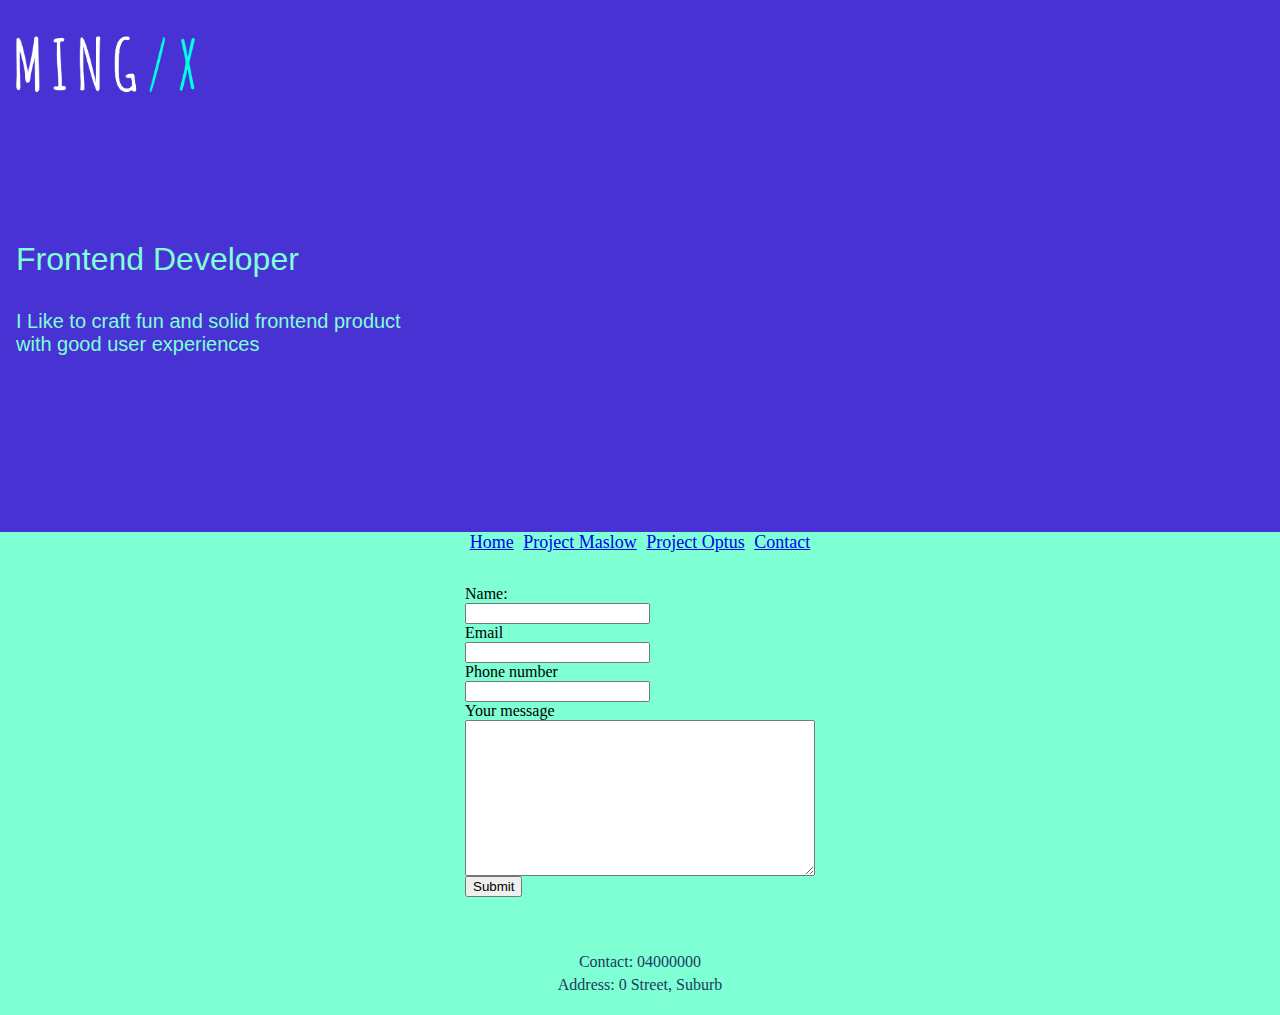
==== pages/contact.html @ e1b8b257 "Create Contact page" ====
<d!DOCTYPE html>
<html lang="en">
<hea>
    <meta charset="UTF-8">
    <meta name="viewport" content="width=device-width, initial-scale=1.0">
    <title>Ming Portfolio</title>

    <link rel="stylesheet" href="../styles/contact.css">
    <link rel="stylesheet" href="https://cdnjs.cloudflare.com/ajax/libs/font-awesome/6.5.2/css/all.min.css" integrity="sha512-SnH5WK+bZxgPHs44uWIX+LLJAJ9/2PkPKZ5QiAj6Ta86w+fsb2TkcmfRyVX3pBnMFcV7oQPJkl9QevSCWr3W6A==" crossorigin="anonymous" referrerpolicy="no-referrer" />
</head>
<body>
    <header>
        <div class="logo-name">
            <a href="#">
                <img 
                    src="../images/LOGO.png"
                    alt="Logo"
                >
            </a>
            <p class="name">
                <span class="frontend-text">Frontend Developer</span>
            </p>
            <p class="description">
                <span class="like">I Like to craft fun and solid frontend product with good user experiences</span>
                
            </p>
        </div>
        
    </header>
    <main>
        <nav id="nav-items">
            <a href="../index.html">Home</a>
            <a href="../pages/project1.html">Project Maslow</a>
            <a href="../pages/project2.html">Project Optus</a>
            <a href="*">Contact</a>
        </nav>
        <section>
         
            <form action="">

                <label for="">Name:</label>
                <input name="name" type="text">
               
                <label for="">Email</label>
                <input name="email" type="email">
               
               
                <label for="">Phone number</label>
                <input name="phone_number" type="text">
                
                <label for=""> Your message</label>
                <textarea name="message" id="" cols="30" rows="10"></textarea>
               
                <input type="button" value="Submit">
                
                
        




          </form>  
            
            
</main3> 
   
   
    <footer>
     <div class="social-media">
        <a href="https://www.linkedin.com"target="_blank">
        <i class="fa-brands fa-linkedin"></i>
    </a>
    <a href="https://www.gitub.com" target="_blank">
        <i class="fa-brands fa-github"></i>
        </a>
        <a href="http://wwww.facebook.com" target="_blank">
            <i class="fa-brands fa-facebook"></i>

        </a>
     </div>   
     <div class="info">
        <p>Contact: 04000000</p>
        <p>Address: 0 Street, Suburb</p>
     </div>
    </footer>
</body>
</html>
---- styles/contact.css ----
:root {
    --primary-color: #4832d4;
    --secondary-color: #d9d9d9;
    --primary-background: #a5a5a5;
}

body {
    margin: 0;

    display: flex;
    flex-direction: column;
    min-height: 100dvh;
    justify-content:space-between;
}

header {
    background-color: var(--primary-color);
    height: 500px;
    padding: 16px;

}

.logo-name{align-self: flex-start;}

.logo-name a img {max-width: 200px;}

.name {font-family: Impact, Haettenschweiler, 'Arial Narrow Bold', sans-serif;
    font-size: 32px;
    color: aquamarine;
    padding-top: 100px;
   }

.description{color: aquamarine;
max-width: 400px;
font-size: 20px;
font-family: Arial, Helvetica, sans-serif;}

label {display: block;}

input {display: block;}

textarea{width: 350px; }

#nav-items{

color: bisque;
width:100%;
display: flex;
justify-content: space-around;
font-size: 18px;
}

main {
    background-color: aquamarine;
    display: grid;
    flex-wrap: wrap;
    justify-content: center;
    gap: 32px;
}

.aboutme {font-family: Impact, Haettenschweiler, 'Arial Narrow Bold', sans-serif;
    font-size: 32px;
    color: var(--primary-color);
    margin-left: 100px;
    margin-top: 100px;
   }

.aboutmecopy {margin-left: 200px;
margin-right: 200px;
margin-bottom: 100px;}



.main3 {
    background-color: #4832d4;}

article {
    margin-top: 100px;
    overflow: hidden;
    text-align: center;
    margin: 20px 0;
}

.services-image {
    width: 400px;
}

footer {
    background-color: aquamarine;
    text-align: center;
    padding: 16px;
}



.social-media {
    display: flex;
    justify-content: space-around;
    margin-bottom: 24px;
}

.social-media a i {
    font-size: 24px;
    color: #1c3c5c;
}

.info {
    color: #1c3c5c;
}

.info p {
    margin: 5px 0;
}

.myhead{ display: grid;
    place-items: center;
    margin: 100px;
}

.myhead img {
    width: 300px;
    height: 300px;
 
}

@media screen and (max-width: 600px){
    header{
display:flex;
align-items: flex-end;
justify-content: space-between;}

.name {font-family: Impact, Haettenschweiler, 'Arial Narrow Bold', sans-serif;
    font-size: 32px;

    color: aquamarine;
    padding-top: 100px;
    display: grid;
    place-items: center;
    margin-left: 30px;}

.description{color: aquamarine;
    max-width: 400px;
    font-size: 20px;
    display: grid;
    margin-left: 30px;
    place-items: center;;
    text-align: center;
    font-family: Arial, Helvetica, sans-serif;}

#nav-items{width:100%;
}


.social-media {width:50%;
margin-left: auto;
margin-right: auto;}
}
    

.details {
    margin: 24px 4px;
}
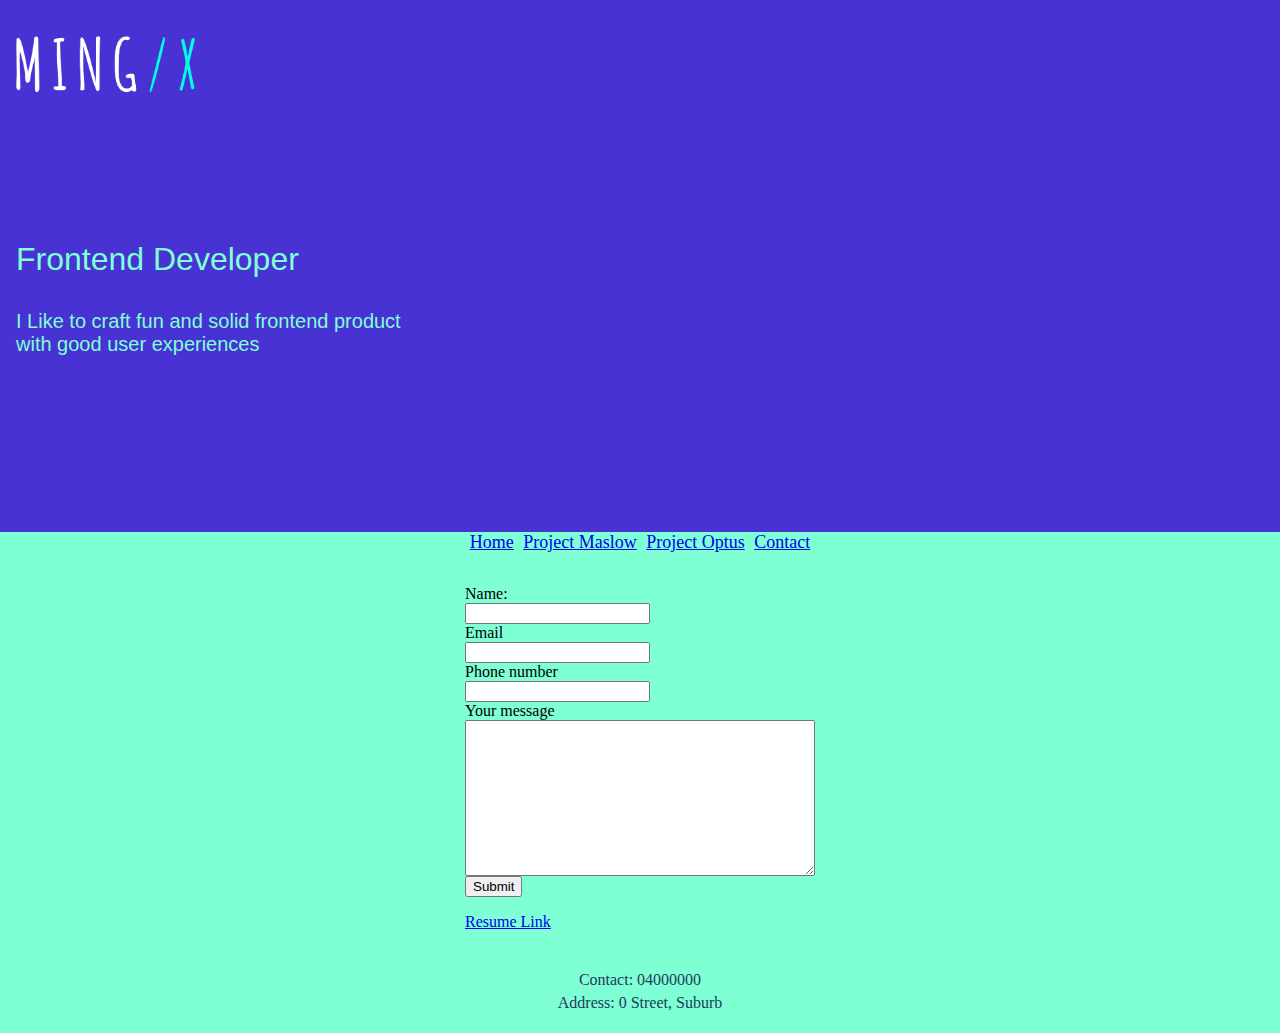
==== commit 01d00ef9: "fix nav bar" ====
--- a/pages/contact.html
+++ b/pages/contact.html
@@ -60,7 +60,8 @@
 
 
           </form>  
-            
+           
+          <a href="https://drive.google.com/file/d/1T2ggWcCfIH-iA4MC4E4mMTjFZ5hcVjys/view?usp=drive_link">Resume Link</a>
             
 </main3> 
    
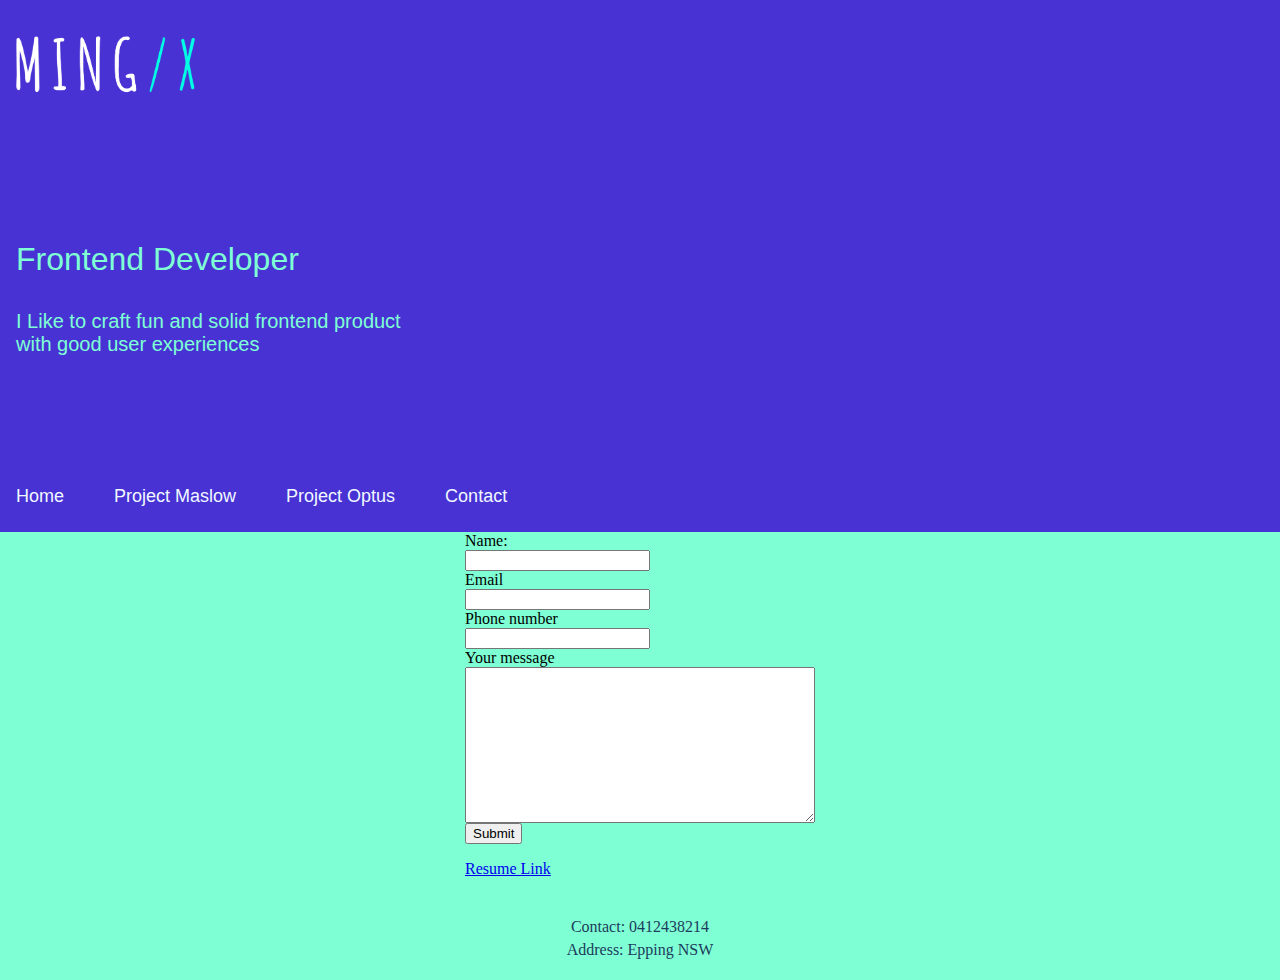
==== commit 225c3c4c: "Add more project page" ====
--- a/pages/contact.html
+++ b/pages/contact.html
@@ -24,16 +24,17 @@
                 <span class="like">I Like to craft fun and solid frontend product with good user experiences</span>
                 
             </p>
+            <nav id="nav-items">
+                <a href="../index.html">Home</a>
+                <a href="../pages/project1.html">Project Maslow</a>
+                <a href="../pages/project2.html">Project Optus</a>
+                <a href="*">Contact</a>
+            </nav>
         </div>
         
     </header>
     <main>
-        <nav id="nav-items">
-            <a href="../index.html">Home</a>
-            <a href="../pages/project1.html">Project Maslow</a>
-            <a href="../pages/project2.html">Project Optus</a>
-            <a href="*">Contact</a>
-        </nav>
+     
         <section>
          
             <form action="">
@@ -66,23 +67,23 @@
 </main3> 
    
    
-    <footer>
-     <div class="social-media">
-        <a href="https://www.linkedin.com"target="_blank">
-        <i class="fa-brands fa-linkedin"></i>
-    </a>
-    <a href="https://www.gitub.com" target="_blank">
-        <i class="fa-brands fa-github"></i>
-        </a>
-        <a href="http://wwww.facebook.com" target="_blank">
-            <i class="fa-brands fa-facebook"></i>
+<footer>
+    <div class="social-media">
+       <a href="https://www.linkedin.com/in/ming-xie-a4ab5a13/?utm_source=share&utm_campaign=share_via&utm_content=profile&utm_medium=ios_appm"target="_blank">
+       <i class="fa-brands fa-linkedin"></i>
+   </a>
+   <a href="https://github.com/MINGxe" target="_blank">
+       <i class="fa-brands fa-github"></i>
+       </a>
+       <a href="https://www.facebook.com/ming.xie.146/" target="_blank">
+           <i class="fa-brands fa-facebook"></i>
 
-        </a>
-     </div>   
-     <div class="info">
-        <p>Contact: 04000000</p>
-        <p>Address: 0 Street, Suburb</p>
-     </div>
-    </footer>
+       </a>
+    </div>   
+    <div class="info">
+       <p>Contact: 0412438214</p>
+       <p>Address: Epping NSW</p>
+    </div>
+   </footer>
 </body>
 </html>--- a/styles/contact.css
+++ b/styles/contact.css
@@ -42,13 +42,19 @@
 textarea{width: 350px; }
 
 #nav-items{
-
-color: bisque;
+    font-family: Arial, Helvetica, sans-serif;
+margin-top: 130px;
+color: #d9d9d9;
 width:100%;
 display: flex;
-justify-content: space-around;
+gap: 50px;
 font-size: 18px;
 }
+
+#nav-items a {color: aliceblue;text-decoration: none;}
+
+#nav-items a:hover{text-decoration: underline;}
+
 
 main {
     background-color: aquamarine;
